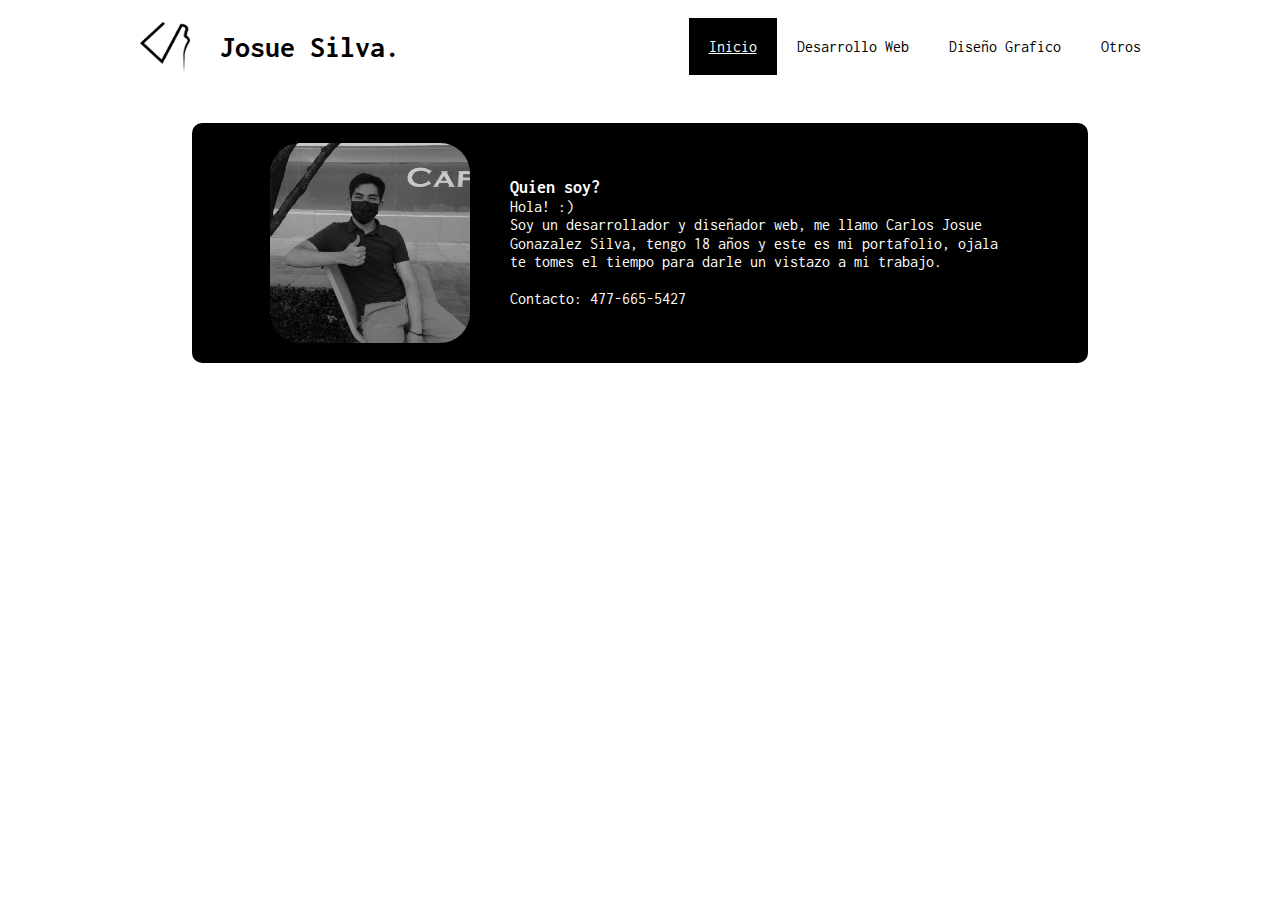
==== index.html @ 525188a9 "UNO" ====
<!DOCTYPE html>
<html lang="en" dir="ltr">
  <head>
    <meta charset="utf-8">
    <link rel="stylesheet" href="css/estilos.css">
    <link rel="stylesheet" href="css/normalize/normalize.css">
    <title>Josue Silva | Mi portafolio</title>
  </head>
  <body>
    <div class="wr">
   <header>
     <div class="logo">
     <img src="img/logo.png">
     <h1>Josue Silva.</h1>
     </div>
     <div class="sec">
       <nav>
         <div class="one"><a href="index.html">Inicio</a></div>
         <div class="three"><a href="index2.html">Desarrollo Web</a></div>
         <div class="three"><a href="index3.html">Diseño Grafico</a></div>
         <div class="three"><a href="index4.html">Otros</a></div>
       </nav>
     </div>
   </header>
 </div>
 <br>
 <div class="contenido">
   <div class="C">
   <div class="info">
     <img src="img/foto.jpg" alt="foto">
     <p><b>Quien soy?</b>
      <br>
      Hola! :) 
      <br>
       Soy un desarrollador y diseñador web, 
       me llamo Carlos Josue Gonazalez Silva, 
       tengo 18 años y este es mi portafolio, 
       ojala te tomes el tiempo para 
       darle un vistazo a mi trabajo.
       <br>
       <br>
       Contacto: 477-665-5427
     </p>
   </div>
  </div>
 </div>
  </body>
</html>
---- css/estilos.css ----
@import url('https://fonts.googleapis.com/css2?family=Inconsolata:wght@300&display=swap');
:root{
  --fuente:'Inconsolata', monospace;
}
header{
  display: flex;
  flex-direction: row;
  justify-content: space-around;
  align-items:center;
  flex-wrap: wrap;
}
.logo{
width: 330px;
display:flex;
flex-direction:row;
align-items: center;
justify-content: center;
}
.logo img{
  width: 50px;
  height: 50px;
}
.logo h1{
font-size: 30px;
margin: 10px;
padding: 20px;
font-family: var(--fuente);
 }
 nav{
   display: flex;
   justify-content: center;
   align-items: center;
   flex-direction: row;
 }
 .three a{
padding: 20px;
transition: all 1000ms;
text-decoration:none;
font-family: var(--fuente);
color: #000;
}
.three a:hover{
background: #000;
color: #fff;
text-decoration:underline;
}
.one a{
  padding: 20px;
transition: all 1000ms;
  background: #000;
color: #fff;
text-decoration:underline;
font-family: var(--fuente);
}
.C{
 display: flex;
 justify-content: center;
}
.info{
  width: 70%;
  border-radius: 10px;
  background-color: #000;
  color: #fff;
  margin: 10px;
  display: flex;
  flex-direction: row;
  flex-wrap: wrap;
  justify-content: center;
  align-items: center;
}
.info p{
  padding: 20px;
  width: 500px;
  font-family: var(--fuente);
}
.info img{
  width: 200px;
  height: 200px;
  padding: 20px;
  border-radius: 50px;
}
.info p b{
  font-size: 18px;
}
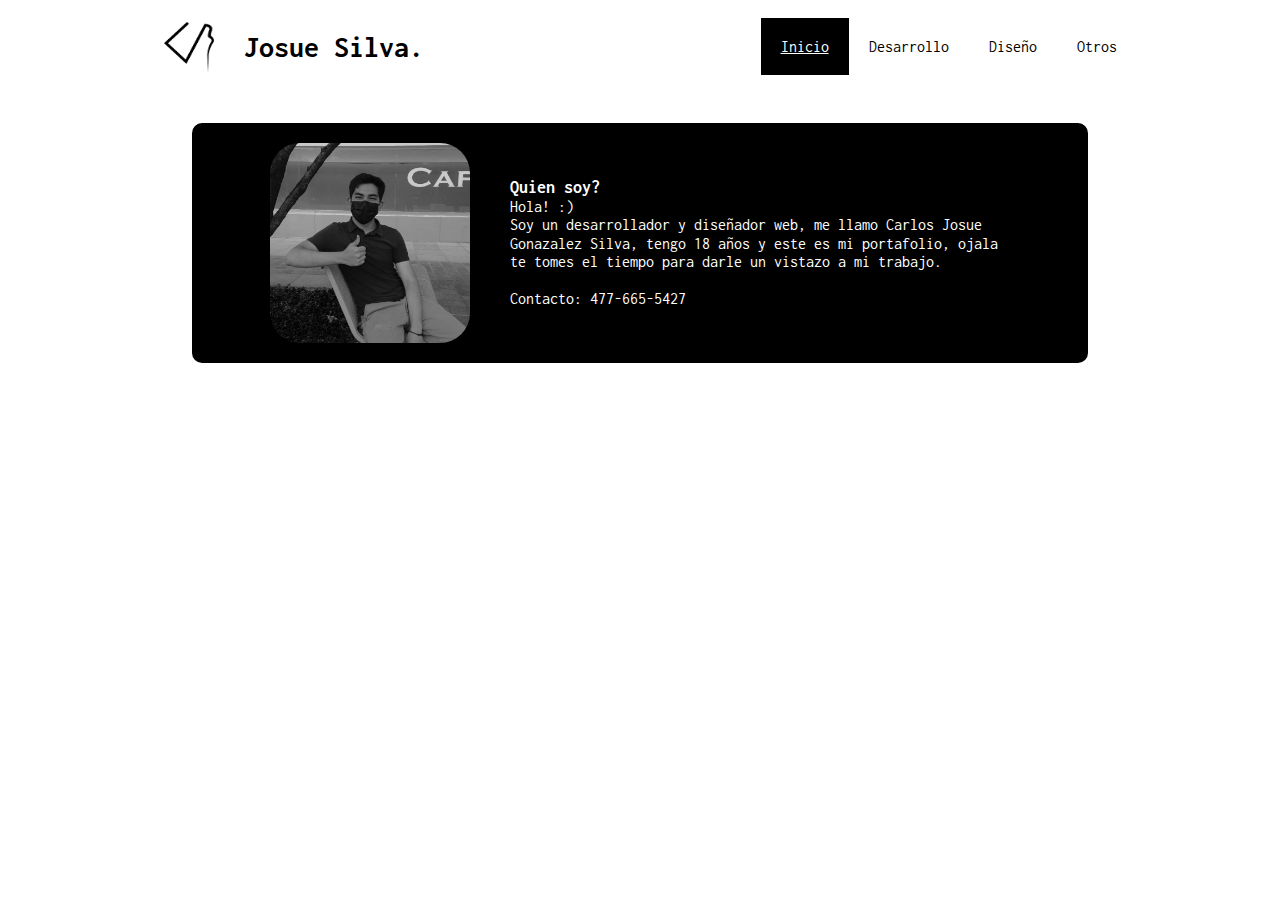
==== commit aa714a92: "Update index.html" ====
--- a/index.html
+++ b/index.html
@@ -16,8 +16,8 @@
      <div class="sec">
        <nav>
          <div class="one"><a href="index.html">Inicio</a></div>
-         <div class="three"><a href="index2.html">Desarrollo Web</a></div>
-         <div class="three"><a href="index3.html">Diseño Grafico</a></div>
+         <div class="three"><a href="index2.html">Desarrollo</a></div>
+         <div class="three"><a href="index3.html">Diseño</a></div>
          <div class="three"><a href="index4.html">Otros</a></div>
        </nav>
      </div>
